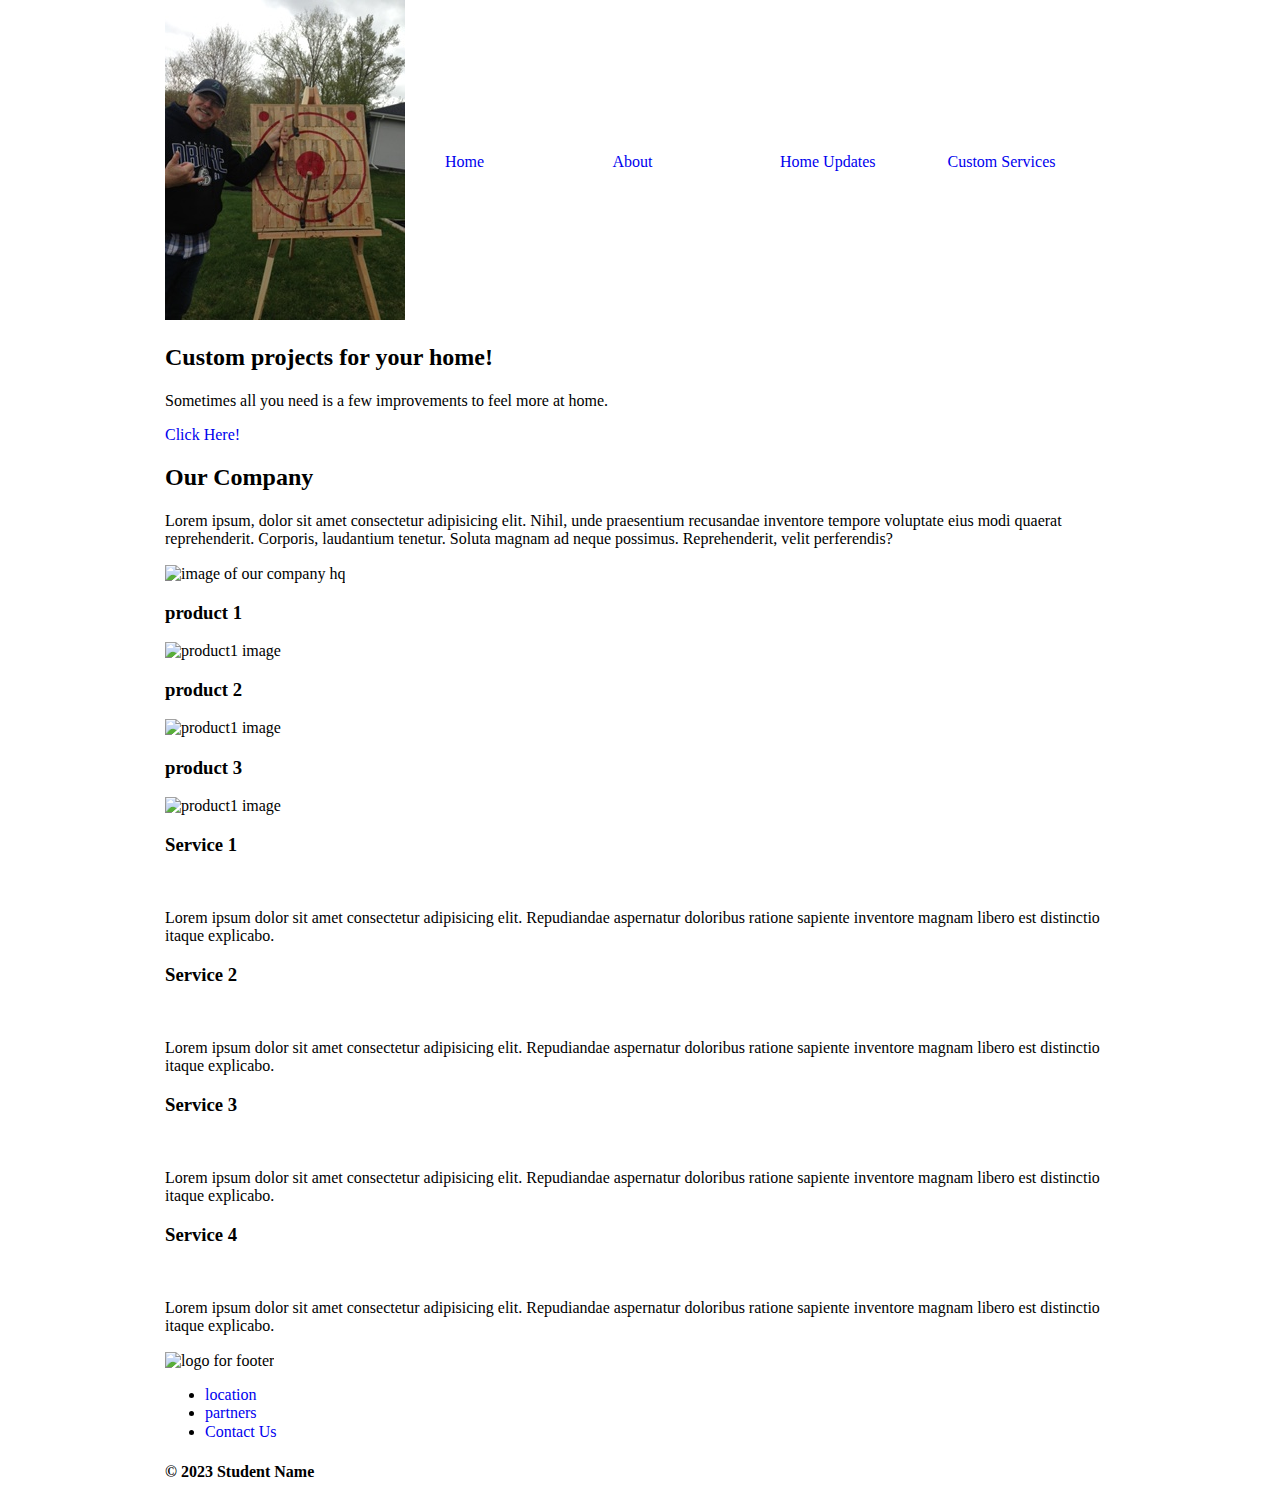
==== Custom-Services.html @ c6b53759 "first commit" ====
<!DOCTYPE html>
<html lang="en">
<head>
    <meta charset="UTF-8">
    <meta http-equiv="X-UA-Compatible" content="IE=edge">
    <meta name="viewport" content="width=device-width, initial-scale=1.0">
    <title>Document</title>
    <link rel="stylesheet" href="css/normalize.css">
		<link rel="stylesheet" href="css/style.css">
</head>
<body>
    
    <div class="content">
        <header>
          <div class="logo">
            <img src="SWS/IMG_target.JPG" alt="an image of Knotty Grandpa logo">
          </div>
          <nav>
            <ul>
              <!-- Change the navigation to suit your website structure    -->
              <li><a href="index.html">Home</a></li>
              <li><a href="#About">About</a></li>
              <li><a href="Home-Updates.html">Home Updates</a></li>
              <li><a href="Custom-Services.html">Custom Services</a></li>
            </ul>
          </nav>
        </header>
        <main>
          <section class="hero">
            <h2>Custom projects for your home!</h2>
            <p>Sometimes all you need is a few improvements to feel more at home.</p>
            <a href="cta-button">Click Here!</a>
          </section>
          <section class="about">
            <!--   Two-column about section 
            (using a section for each column) -->
            <section>
              <h2>Our Company</h2>
              <p>Lorem ipsum, dolor sit amet consectetur adipisicing elit. Nihil, unde praesentium recusandae inventore tempore voluptate eius modi quaerat reprehenderit. Corporis, laudantium tenetur. Soluta magnam ad neque possimus. Reprehenderit, velit perferendis?</p>
            </section>
            <section>
              <img src="" alt="image of our company hq">
            </section>
          </section>
          <section class="products">
            <!--  Three column products section 
       (using a section for each column) -->
            <section>
              <h3>product 1</h3>
              <img src="" alt="product1 image">
    
            </section>
            <section>
              <h3>product 2</h3>
              <img src="" alt="product1 image">
            </section>
            <section>
              <h3>product 3</h3>
              <img src="" alt="product1 image">
            </section>
          </section>
          <section class="services">
            <!--    Four different service sections,
      arranged as 2 items in 2 rows -->
            <section>
              <h3>Service 1</h3>
              <img src="" alt="">
              <p class="service-description">
                Lorem ipsum dolor sit amet consectetur adipisicing elit. Repudiandae aspernatur doloribus ratione sapiente inventore magnam libero est distinctio itaque explicabo.
              </p>
            </section>
            <section>
              <h3>Service 2</h3>
              <img src="" alt="">
              <p class="service-description">
                Lorem ipsum dolor sit amet consectetur adipisicing elit. Repudiandae aspernatur doloribus ratione sapiente inventore magnam libero est distinctio itaque explicabo.
              </p>
            </section>
            <section>
              <h3>Service 3</h3>
              <img src="" alt="">
              <p class="service-description">
                Lorem ipsum dolor sit amet consectetur adipisicing elit. Repudiandae aspernatur doloribus ratione sapiente inventore magnam libero est distinctio itaque explicabo.
              </p>
            </section>
            <section>
              <h3>Service 4</h3>
              <img src="" alt="">
              <p class="service-description">
                Lorem ipsum dolor sit amet consectetur adipisicing elit. Repudiandae aspernatur doloribus ratione sapiente inventore magnam libero est distinctio itaque explicabo.
              </p>
            </section>
          </section>
        </main>
        <footer>
          <nav>
            <div class="footer-logo">
              <img src="" alt="logo for footer">
            </div>
            <ul>
              <li><a href="#">location</a></li>
              <li><a href="#">partners</a></li>
              <li><a href="#">Contact Us</a></li>
            </ul>
            <h4>&copy 2023 Student Name</h4>
          </nav>
        </footer>
      </div>
    </body>
    
    </html>
---- css/style.css ----
/******************************************
/* CSS
/*******************************************/

/* Box Model Hack */
*{
  box-sizing: border-box;
}
.content {
  max-width: 950px;
  margin: 0 auto;
}

a {
  text-decoration: none;
}
/* Header styling - structure */
header {
  display: flex;
  align-items: center;
}
nav {
  flex: 3;
}
header nav ul {
  display: flex;
  list-style: none;
}

nav li {
  flex: 1;
}
/******************************************
/* LAYOUT
  box-sizing: border-box;
}
.content {
  max-width: 950px;
  margin: 0 auto;
}
       
/*******************************************/



/******************************************
/* ADDITIONAL STYLES
/*******************************************/
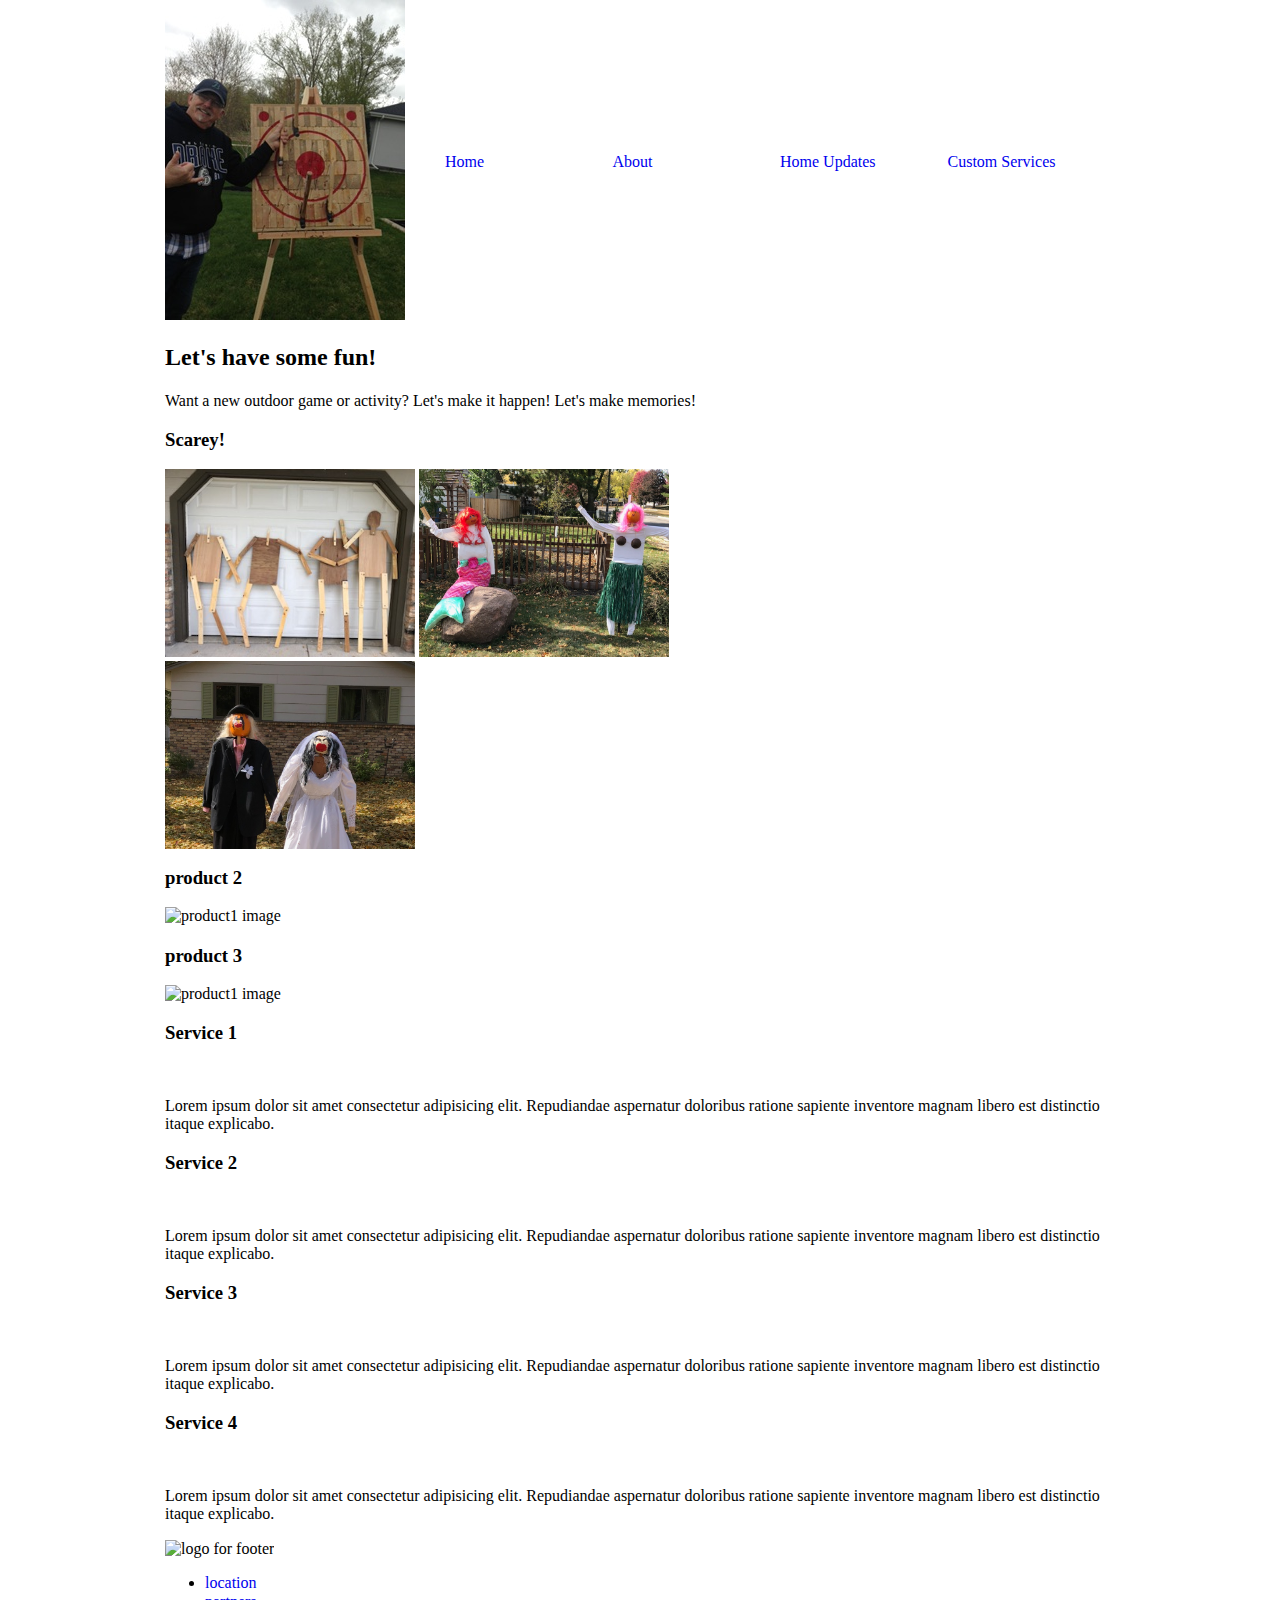
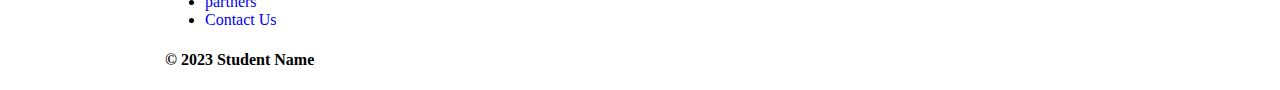
==== commit 92336614: "edits" ====
--- a/Custom-Services.html
+++ b/Custom-Services.html
@@ -27,28 +27,25 @@
         </header>
         <main>
           <section class="hero">
-            <h2>Custom projects for your home!</h2>
-            <p>Sometimes all you need is a few improvements to feel more at home.</p>
-            <a href="cta-button">Click Here!</a>
+            <h2>Let's have some fun!</h2>
+            <p>Want a new outdoor game or activity?  Let's make it happen!  Let's make memories!</p>
+            
           </section>
           <section class="about">
             <!--   Two-column about section 
             (using a section for each column) -->
-            <section>
-              <h2>Our Company</h2>
-              <p>Lorem ipsum, dolor sit amet consectetur adipisicing elit. Nihil, unde praesentium recusandae inventore tempore voluptate eius modi quaerat reprehenderit. Corporis, laudantium tenetur. Soluta magnam ad neque possimus. Reprehenderit, velit perferendis?</p>
-            </section>
-            <section>
-              <img src="" alt="image of our company hq">
-            </section>
+          
           </section>
           <section class="products">
             <!--  Three column products section 
        (using a section for each column) -->
             <section>
-              <h3>product 1</h3>
-              <img src="" alt="product1 image">
-    
+              <h3>Scarey!</h3>
+              <img class="foto" src="SWS/IMG_Form.jpg" alt="Scare Crow Forms">
+              <img class="foto" src="IMG_Mermd.JPG" alt="Scare Crow Mermaids">
+              <div class="foto-portrait">
+              <img class="foto" src="SWS/IMG_ManiBrGr.JPG" alt="Scare Crow Bride and Groom">
+            </div>
             </section>
             <section>
               <h3>product 2</h3>
--- a/css/style.css
+++ b/css/style.css
@@ -30,6 +30,26 @@
 nav li {
   flex: 1;
 }
+.foto {
+  width: 250px;
+}
+
+.foto-portrait {
+  width: 250px;
+  height: 187.5px; 
+  overflow: none;
+}
+
+.foto-portrait img.foto {
+  
+ object-fit:cover;
+  height: 100%;
+  object-position: top;
+  /* object-fit: cover;  */
+}
+
+
+
 /******************************************
 /* LAYOUT
   box-sizing: border-box;
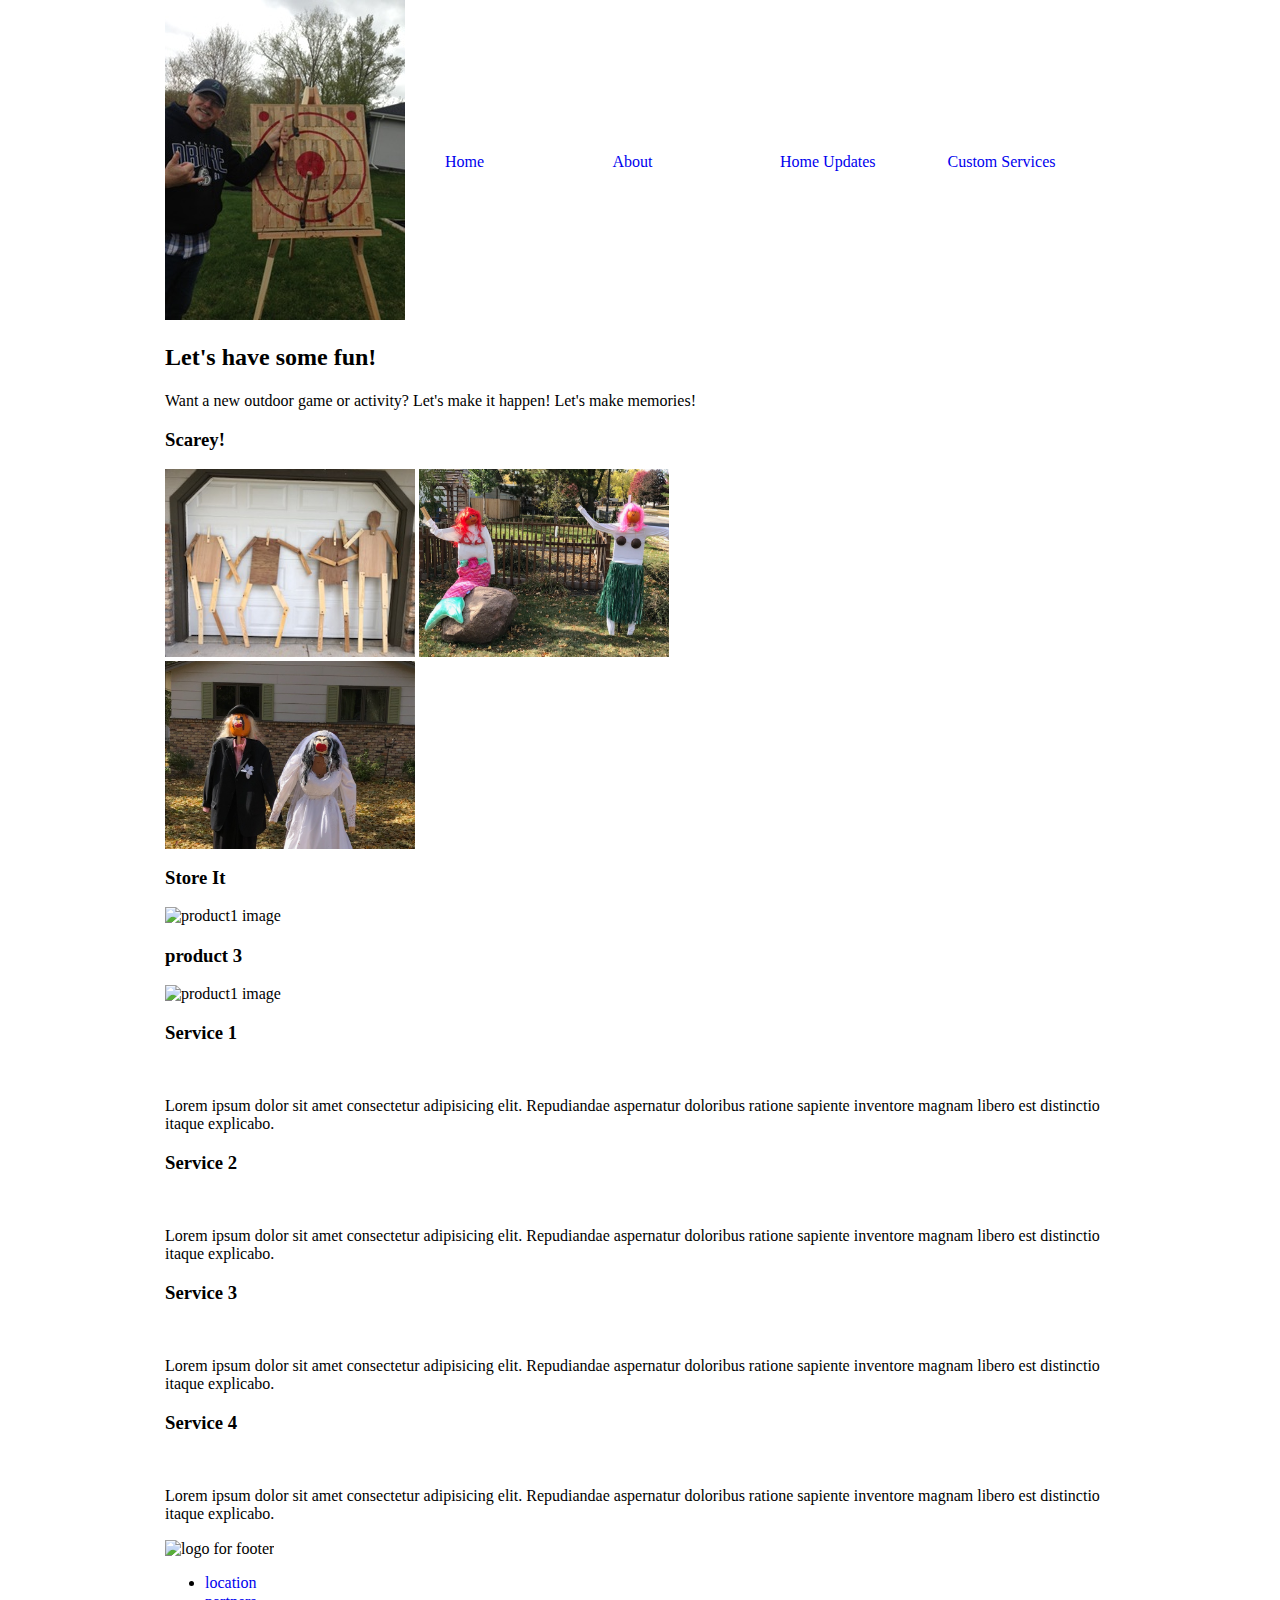
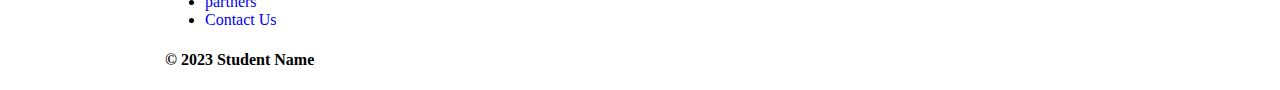
==== commit bbecb6d5: "go ahead" ====
--- a/Custom-Services.html
+++ b/Custom-Services.html
@@ -42,13 +42,13 @@
             <section>
               <h3>Scarey!</h3>
               <img class="foto" src="SWS/IMG_Form.jpg" alt="Scare Crow Forms">
-              <img class="foto" src="IMG_Mermd.JPG" alt="Scare Crow Mermaids">
+              <img class="foto" src="SWS/IMG_Mermd.JPG" alt="Scare Crow Mermaids">
               <div class="foto-portrait">
               <img class="foto" src="SWS/IMG_ManiBrGr.JPG" alt="Scare Crow Bride and Groom">
             </div>
             </section>
             <section>
-              <h3>product 2</h3>
+              <h3>Store It</h3>
               <img src="" alt="product1 image">
             </section>
             <section>
